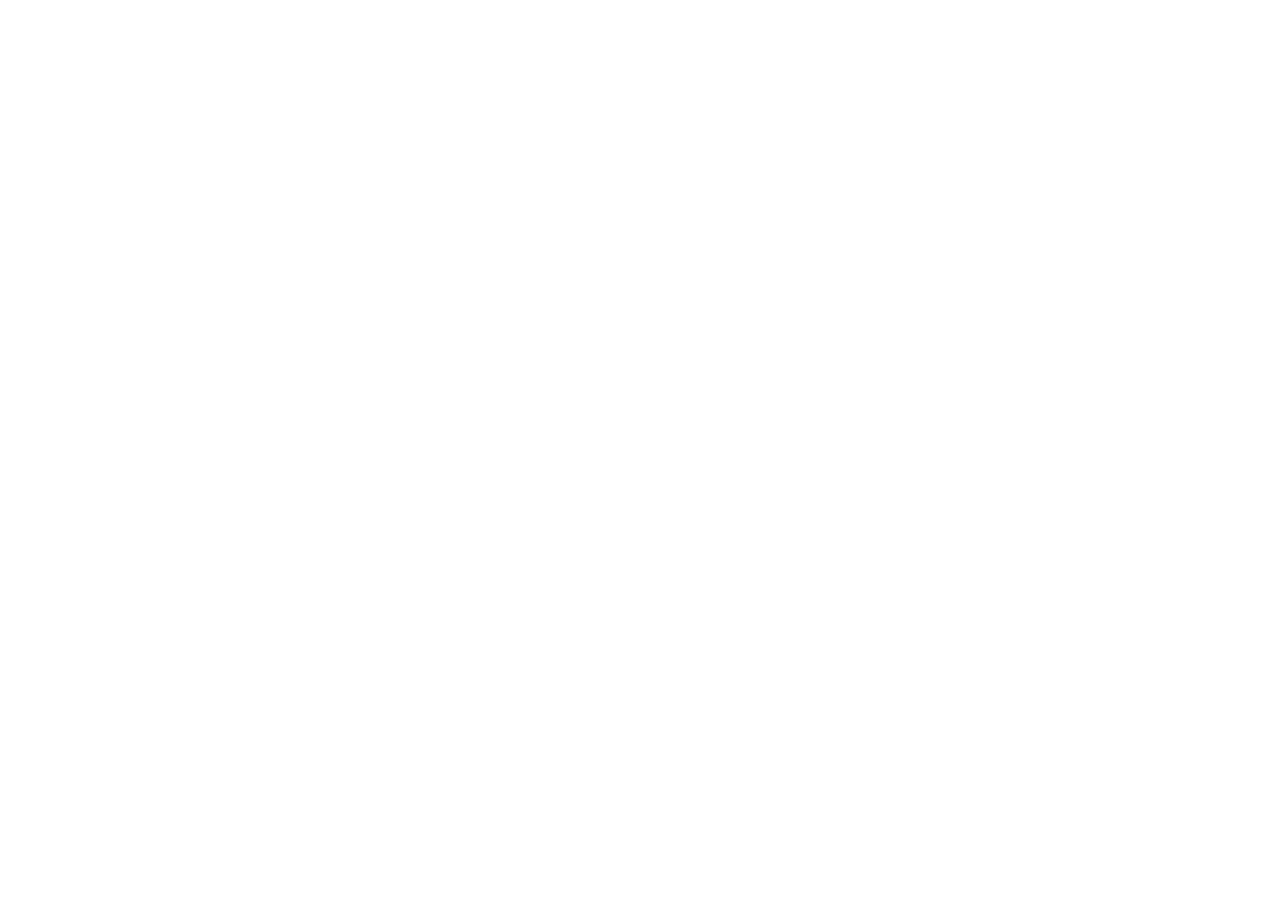
==== grid.html @ 91ab6e88 "adding grid layout" ====
<!DOCTYPE html>
<html lang="en">
<head>
  <meta charset="UTF-8">
  <meta http-equiv="X-UA-Compatible" content="IE=edge">
  <meta name="viewport" content="width=device-width, initial-scale=1.0">
  <title>Grid layout~</title>
</head>
<body>
  
</body>
</html>
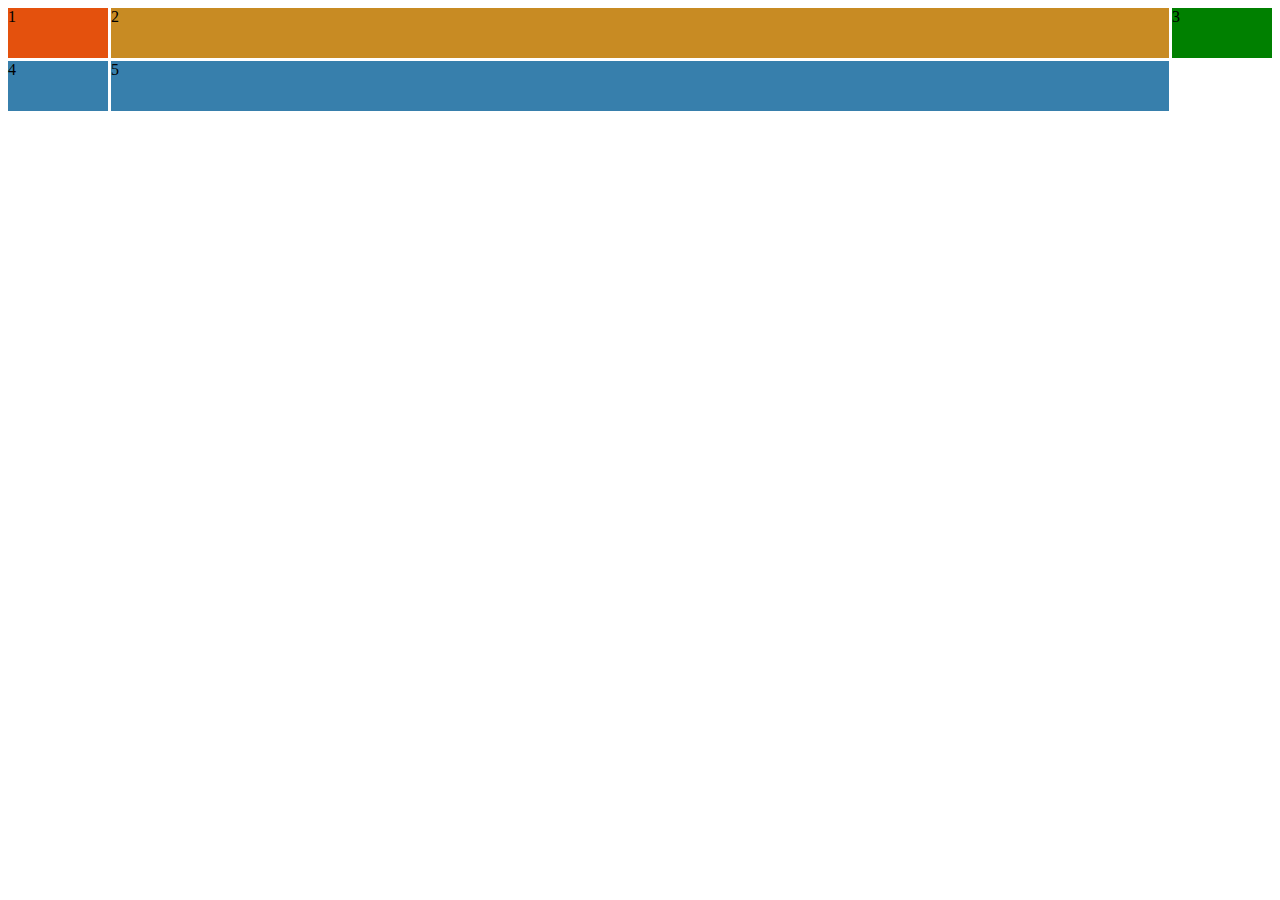
==== commit b8b09a62: "adding grid" ====
--- a/grid.html
+++ b/grid.html
@@ -4,9 +4,17 @@
   <meta charset="UTF-8">
   <meta http-equiv="X-UA-Compatible" content="IE=edge">
   <meta name="viewport" content="width=device-width, initial-scale=1.0">
+  <link rel="stylesheet" href="grid.css">
   <title>Grid layout~</title>
 </head>
 <body>
+  <div class="container">
+      <div class="col-1">1</div>
+      <div class="col-2">2</div>
+      <div class="col-3">3</div>
+      <div class="col-4">4</div>
+      <div class="col-5">5</div>
+  </div>
   
 </body>
 </html>--- a/grid.css
+++ b/grid.css
@@ -0,0 +1,27 @@
+.container {
+  display: grid;
+  grid-template-columns: 100px auto 100px;
+  grid-template-rows: 50px 50px;
+  grid-gap: 3px;
+}
+.col-1 {
+  background-color: rgb(228, 81, 13);
+
+}
+.col-2 {
+  background-color: rgb(200, 139, 35);
+  
+}
+.col-3 {
+  background-color: green;
+  
+}
+.col-4 {
+  background-color: rgb(55, 127, 172);
+  
+}
+.col-5 {
+  background-color: rgb(55, 127, 172);
+  
+}
+
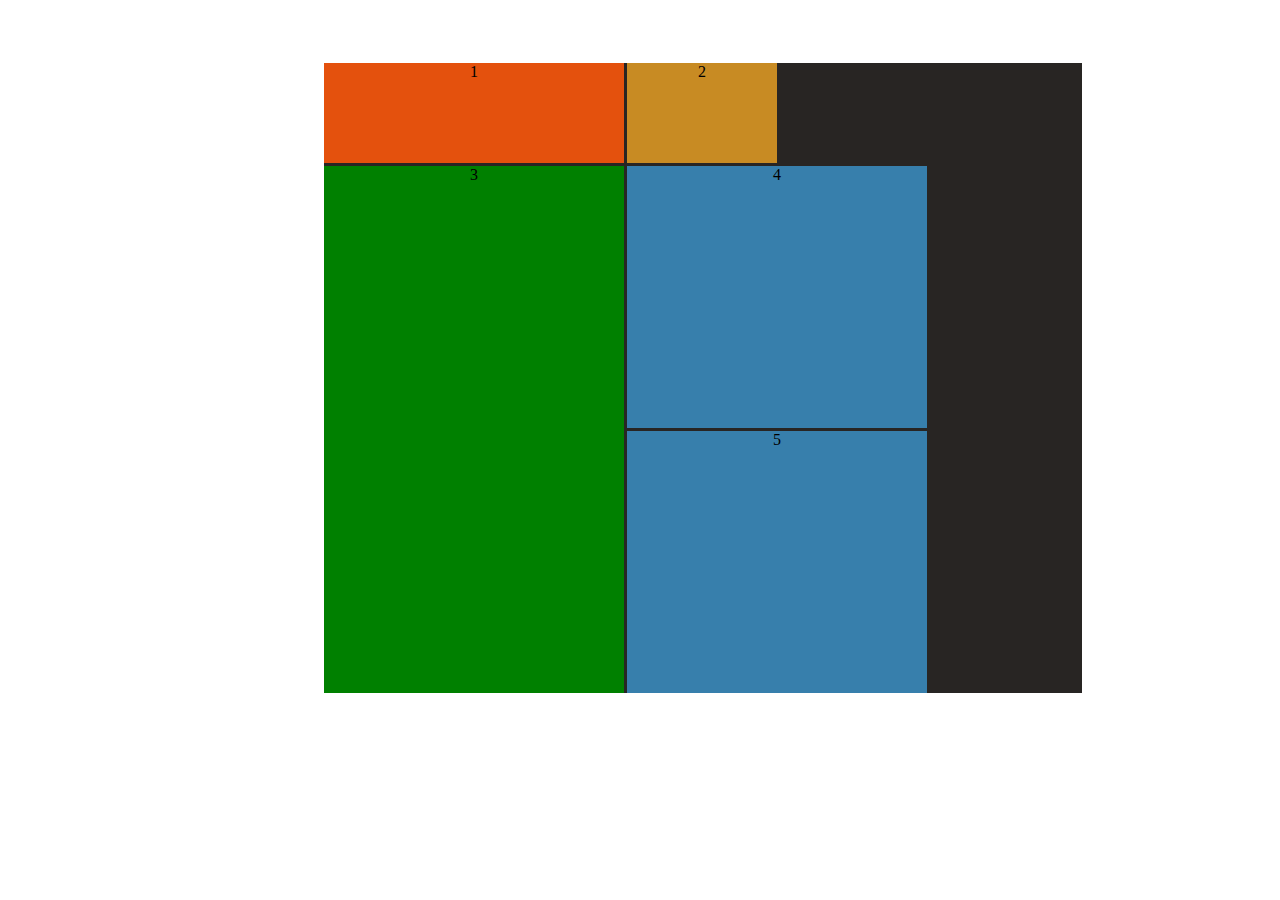
==== commit 87df31e6: "adding grid" ====
--- a/grid.html
+++ b/grid.html
@@ -12,8 +12,10 @@
       <div class="col-1">1</div>
       <div class="col-2">2</div>
       <div class="col-3">3</div>
-      <div class="col-4">4</div>
-      <div class="col-5">5</div>
+      <div class="inner-container">
+        <div class="col-4">4</div>
+        <div class="col-5">5</div>
+      </div>
   </div>
   
 </body>
--- a/grid.css
+++ b/grid.css
@@ -1,7 +1,18 @@
 .container {
   display: grid;
-  grid-template-columns: 100px auto 100px;
-  grid-template-rows: 50px 50px;
+  grid-template-columns: 300px 150px ;
+  grid-template-rows: 100px;
+  grid-gap: 3px;
+  text-align: center;
+  width: 60%;
+  height: 70vh;
+  margin-left: 25%;
+  margin-top: 5%;
+  background-color: rgba(7, 3, 1, 0.868);
+}
+.inner-container {
+  display: grid;
+  grid-template-columns: 300px;
   grid-gap: 3px;
 }
 .col-1 {
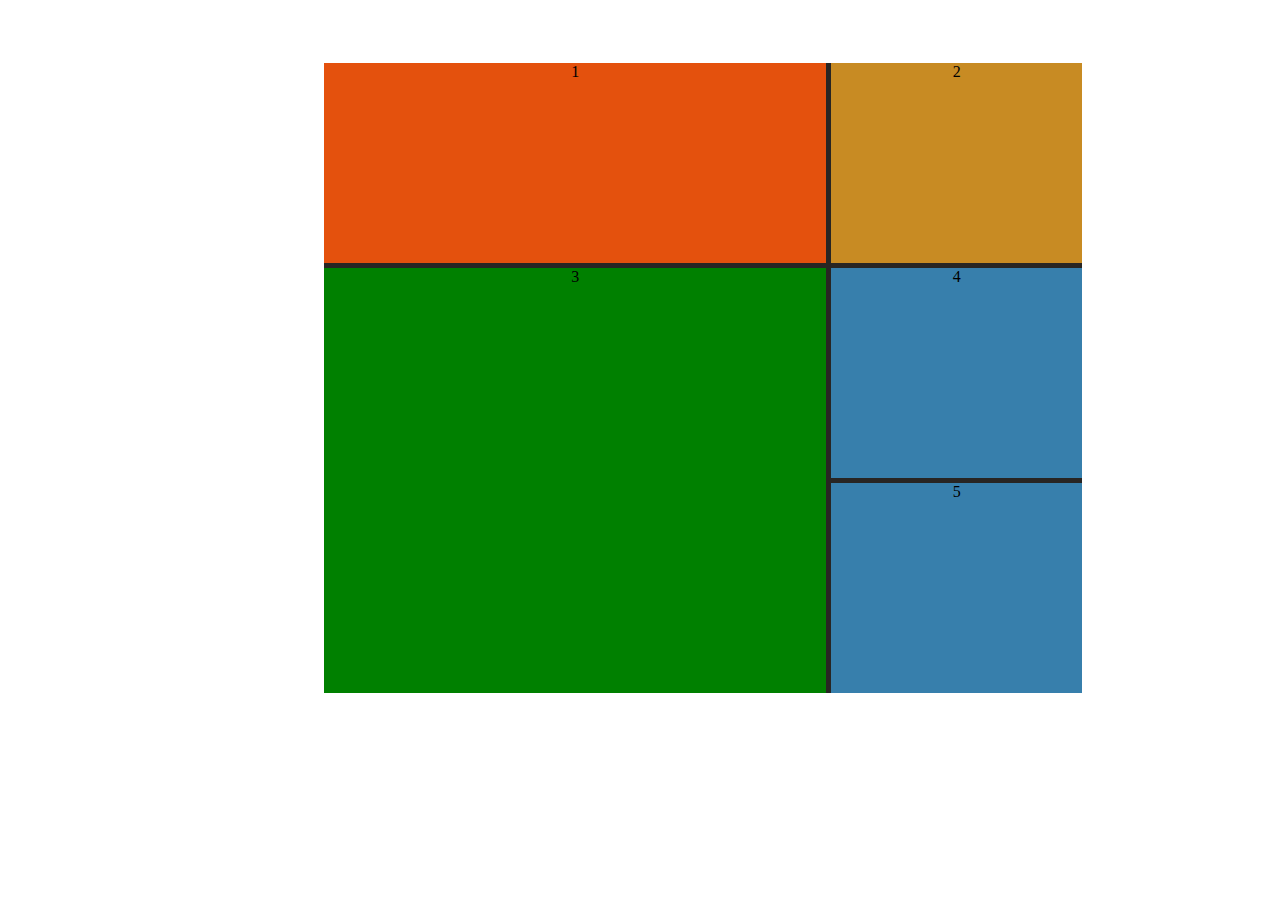
==== commit 34aa0354: "adding grid" ====
--- a/grid.html
+++ b/grid.html
@@ -12,10 +12,10 @@
       <div class="col-1">1</div>
       <div class="col-2">2</div>
       <div class="col-3">3</div>
-      <div class="inner-container">
+    
         <div class="col-4">4</div>
         <div class="col-5">5</div>
-      </div>
+   
   </div>
   
 </body>
--- a/grid.css
+++ b/grid.css
@@ -1,8 +1,8 @@
 .container {
   display: grid;
-  grid-template-columns: 300px 150px ;
-  grid-template-rows: 100px;
-  grid-gap: 3px;
+  grid-template-columns: 2fr 1fr;
+  grid-template-rows: 200px;
+  grid-gap: 5px;
   text-align: center;
   width: 60%;
   height: 70vh;
@@ -13,7 +13,7 @@
 .inner-container {
   display: grid;
   grid-template-columns: 300px;
-  grid-gap: 3px;
+  grid-gap: 5px;
 }
 .col-1 {
   background-color: rgb(228, 81, 13);
@@ -25,14 +25,22 @@
 }
 .col-3 {
   background-color: green;
+  grid-column: 1 / 2;
+  grid-row: 2/4;
   
+ 
 }
 .col-4 {
   background-color: rgb(55, 127, 172);
+  grid-column: 1.5 / 3;
+ 
+ 
+  
   
 }
 .col-5 {
   background-color: rgb(55, 127, 172);
+  grid-column: 2/ 3;
+ 
   
-}
-
+}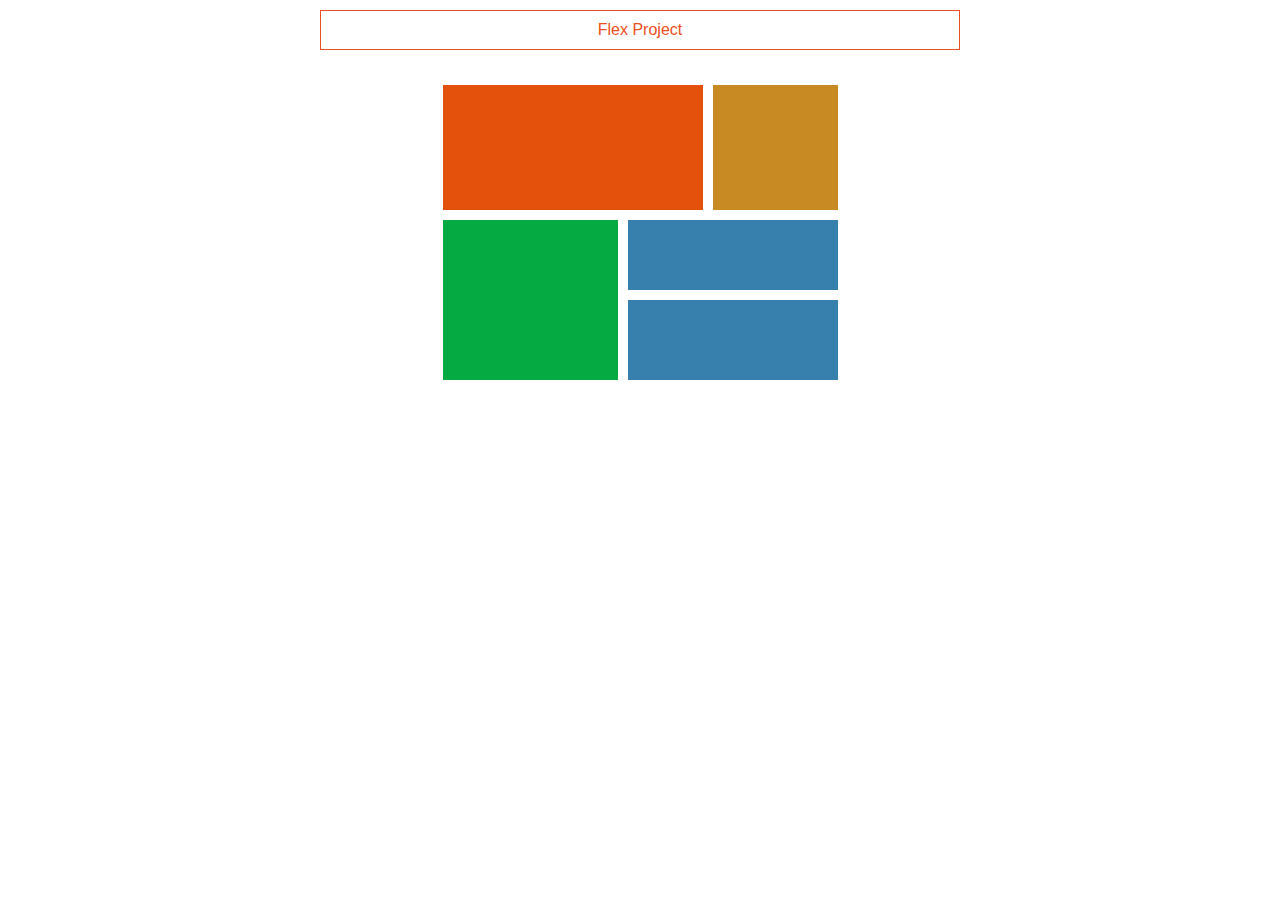
==== commit 256f4e2f: "updating" ====
--- a/grid.html
+++ b/grid.html
@@ -1,22 +1,41 @@
 <!DOCTYPE html>
-<html lang="en">
+<html>
+
 <head>
-  <meta charset="UTF-8">
-  <meta http-equiv="X-UA-Compatible" content="IE=edge">
-  <meta name="viewport" content="width=device-width, initial-scale=1.0">
-  <link rel="stylesheet" href="grid.css">
-  <title>Grid layout~</title>
+  <meta charset="utf-8">
+  <meta name="viewport" content="width=device-width">
+  <title>Grid Layout</title>
+  <link href="grid.css" rel="stylesheet" type="text/css" />
 </head>
+
 <body>
-  <div class="container">
-      <div class="col-1">1</div>
-      <div class="col-2">2</div>
-      <div class="col-3">3</div>
-    
-        <div class="col-4">4</div>
-        <div class="col-5">5</div>
-   
-  </div>
+
+    <header>
+        <a href="index.html">Flex Project</a>
+    </header>
   
+	<main>
+		<div class="orange">
+			
+		</div>
+
+		<div class="yellow">
+			
+		</div>
+
+		<div class="green">
+			
+		</div>
+
+		<div class="blue">
+			
+		</div>
+
+		<div class="blue2">
+			
+		</div>
+		
+	</main>
 </body>
+
 </html>--- a/grid.css
+++ b/grid.css
@@ -1,46 +1,64 @@
-.container {
-  display: grid;
-  grid-template-columns: 2fr 1fr;
-  grid-template-rows: 200px;
-  grid-gap: 5px;
+* {
+  margin: 0;
+  padding: 0;
+  box-sizing: border-box;
+  font-family: 'Lexend Deca', sans-serif;
+}
+
+header {
+  max-width: 50%;
+  margin: 10px auto;
+  padding: 10px;
   text-align: center;
-  width: 60%;
-  height: 70vh;
-  margin-left: 25%;
-  margin-top: 5%;
-  background-color: rgba(7, 3, 1, 0.868);
+  border: 1px solid #EB5020;
+  text-decoration: none;
 }
-.inner-container {
-  display: grid;
-  grid-template-columns: 300px;
-  grid-gap: 5px;
+
+header a {
+  color: #EB5020;
+  text-decoration: none;
 }
-.col-1 {
-  background-color: rgb(228, 81, 13);
+
+header a:hover {
+  text-decoration: underline;
+}
+ 
+main {
+    width: fit-content;
+    margin: 25px auto;
+    padding: 10px;
+    display: grid;
+    gap: 10px;
+    grid-template-columns: 175px 75px 125px;
+    grid-template-rows: 125px 70px 80px;
+    grid-template-areas: 	"orange orange yellow"
+                            "green blue blue"
+                            "green blue2 blue2";
 
 }
-.col-2 {
-  background-color: rgb(200, 139, 35);
-  
+
+
+.green {
+    grid-area: green;
+    background-color: #05AA42;
 }
-.col-3 {
-  background-color: green;
-  grid-column: 1 / 2;
-  grid-row: 2/4;
-  
- 
+
+.orange {
+    grid-area: orange;
+    background-color: rgb(228, 81, 13);;
 }
-.col-4 {
-  background-color: rgb(55, 127, 172);
-  grid-column: 1.5 / 3;
- 
- 
-  
-  
+
+.yellow {
+    grid-area: yellow;
+    background-color: rgb(200, 139, 35);;
 }
-.col-5 {
-  background-color: rgb(55, 127, 172);
-  grid-column: 2/ 3;
- 
-  
+
+.blue {
+    grid-area: blue;
+    background-color: rgb(55, 127, 172);
+}
+
+.blue2 {
+    grid-area: blue2;
+    background-color: rgb(55, 127, 172);
 }